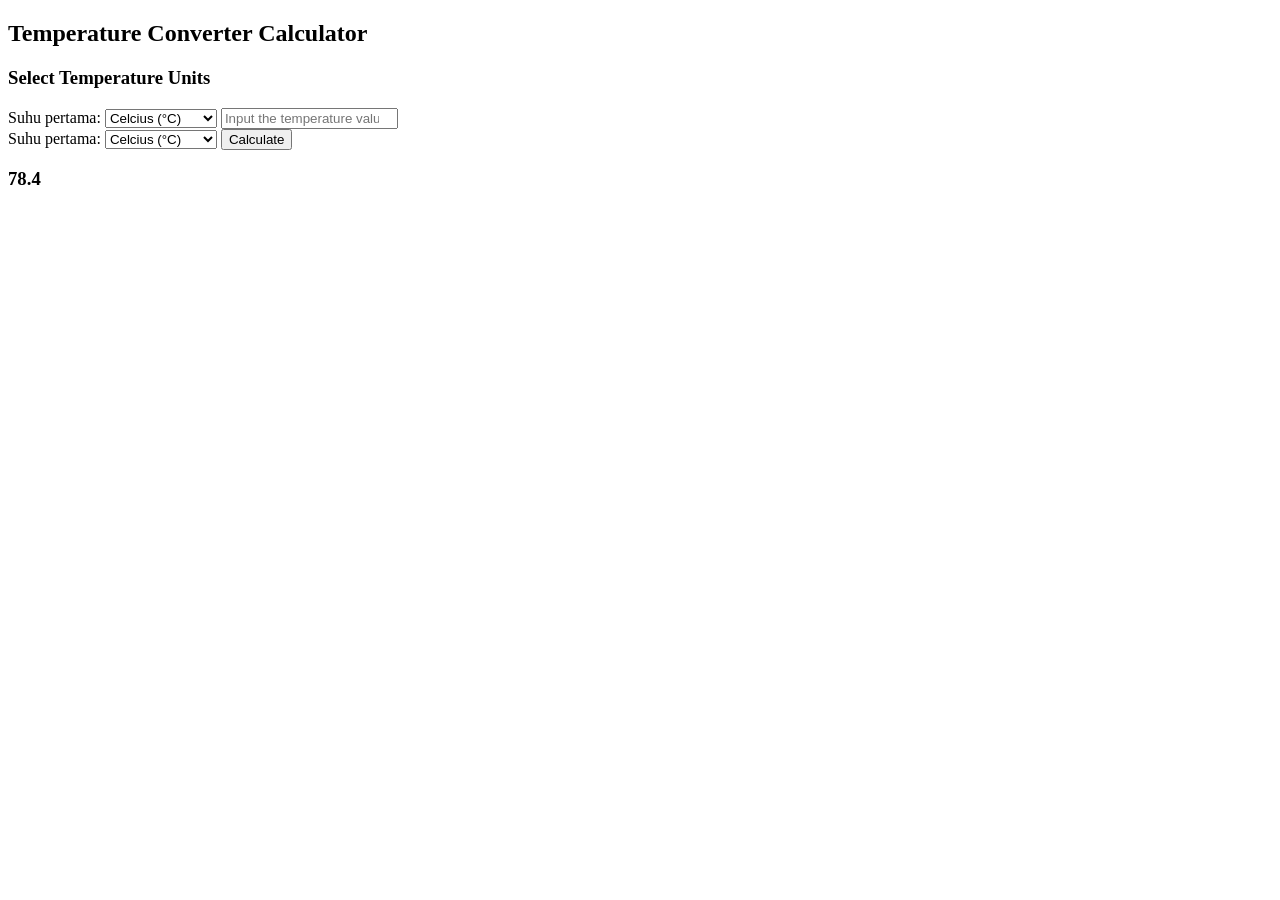
==== calculator2in1/tempCalc.html @ a9d8fb5f "Calculator2in1 basic structure - No JS yet" ====
<!DOCTYPE html>
<html lang="en">
<head>
    <meta charset="UTF-8">
    <meta name="viewport" content="width=device-width, initial-scale=1.0">
    <title>Temperature Calculator</title>
    <link rel="stylesheet" href="styles/tempCalc.css">
</head>
<body>
    <header class="title">
        <h2>Temperature Converter Calculator</h2>
    </header>

    <main>
        <section id="container-temp">
            <h3>Select Temperature Units</h3>
            <div id="tempLeft">
                <label for="left">Suhu pertama:</label>
                <select name="left" id="left">
                    <option value="celciusLeft">Celcius (°C)</option>
                    <option value="fahrenheitLeft">Fahrenheit (°F)</option>
                    <option value="kelvinsLeft">Kelvin (°K)</option>
                    <option value="reamurLeft">Reamur (°R)</option>
                </select>
                <input type="number" name="valueTemp" id="valueTemp" placeholder="Input the temperature value">
            </div>
            
            <div id="tempRight">
                <label for="left">Suhu pertama:</label>
                <select name="right" id="right">
                    <option value="celciusRight">Celcius (°C)</option>
                    <option value="fahrenheitRight">Fahrenheit (°F)</option>
                    <option value="kelvinsRight">Kelvin (°K)</option>
                    <option value="reamurRight">Reamur (°R)</option>
                </select>
                <button id="calculate">Calculate</button>
                <h3 id="result">78.4</h3>
            </div>
        </section>
    </main>

    <script src="scripts/tempCalc.js" defer></script>
</body>
</html>
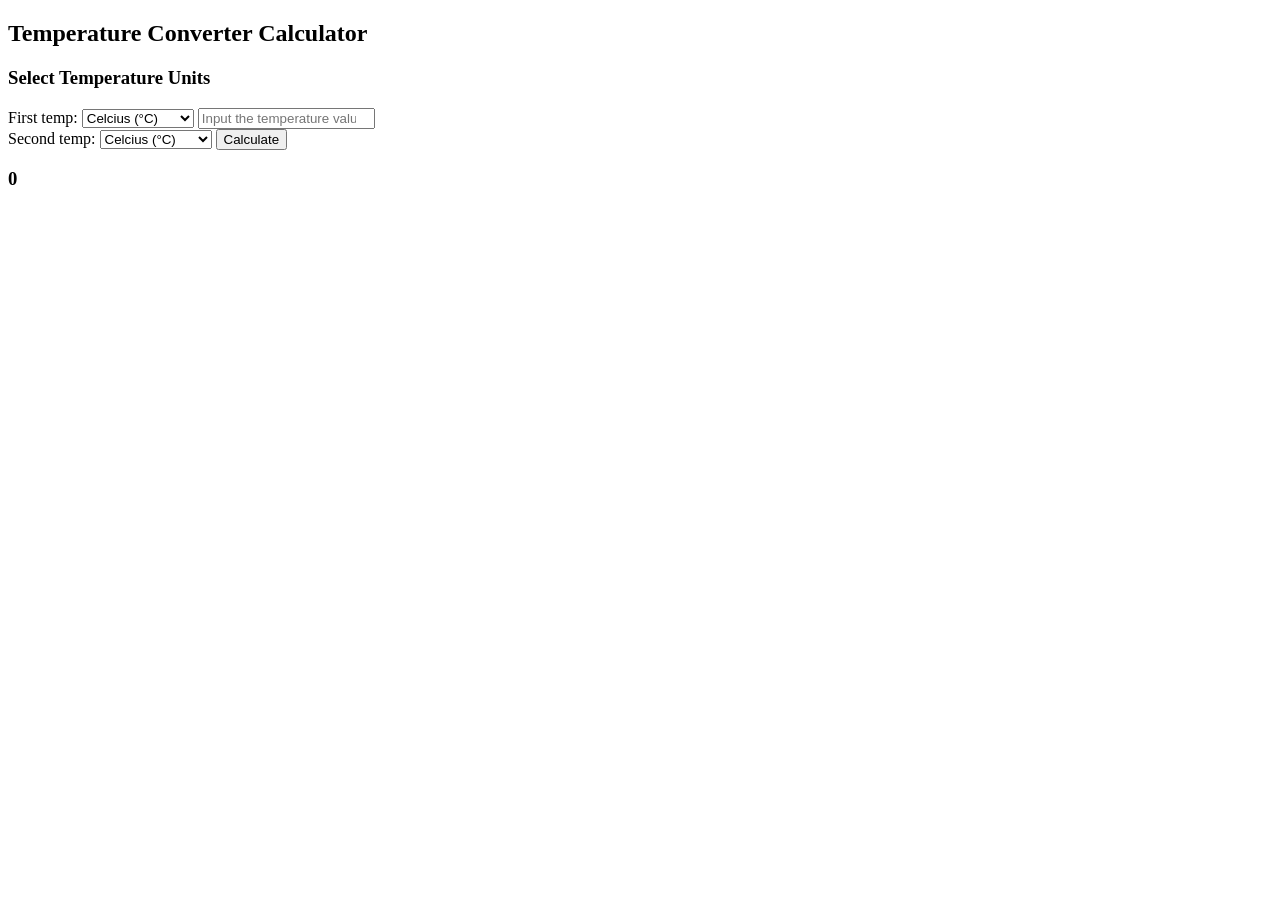
==== commit 210a38dd: "Convert Tempcalc (operation works) - no css yet" ====
--- a/calculator2in1/tempCalc.html
+++ b/calculator2in1/tempCalc.html
@@ -15,26 +15,26 @@
         <section id="container-temp">
             <h3>Select Temperature Units</h3>
             <div id="tempLeft">
-                <label for="left">Suhu pertama:</label>
+                <label for="left">First temp:</label>
                 <select name="left" id="left">
                     <option value="celciusLeft">Celcius (°C)</option>
                     <option value="fahrenheitLeft">Fahrenheit (°F)</option>
-                    <option value="kelvinsLeft">Kelvin (°K)</option>
+                    <option value="kelvinLeft">Kelvin (°K)</option>
                     <option value="reamurLeft">Reamur (°R)</option>
                 </select>
                 <input type="number" name="valueTemp" id="valueTemp" placeholder="Input the temperature value">
             </div>
             
             <div id="tempRight">
-                <label for="left">Suhu pertama:</label>
+                <label for="right">Second temp:</label>
                 <select name="right" id="right">
                     <option value="celciusRight">Celcius (°C)</option>
                     <option value="fahrenheitRight">Fahrenheit (°F)</option>
-                    <option value="kelvinsRight">Kelvin (°K)</option>
+                    <option value="kelvinRight">Kelvin (°K)</option>
                     <option value="reamurRight">Reamur (°R)</option>
                 </select>
                 <button id="calculate">Calculate</button>
-                <h3 id="result">78.4</h3>
+                <h3 id="result">0</h3>
             </div>
         </section>
     </main>
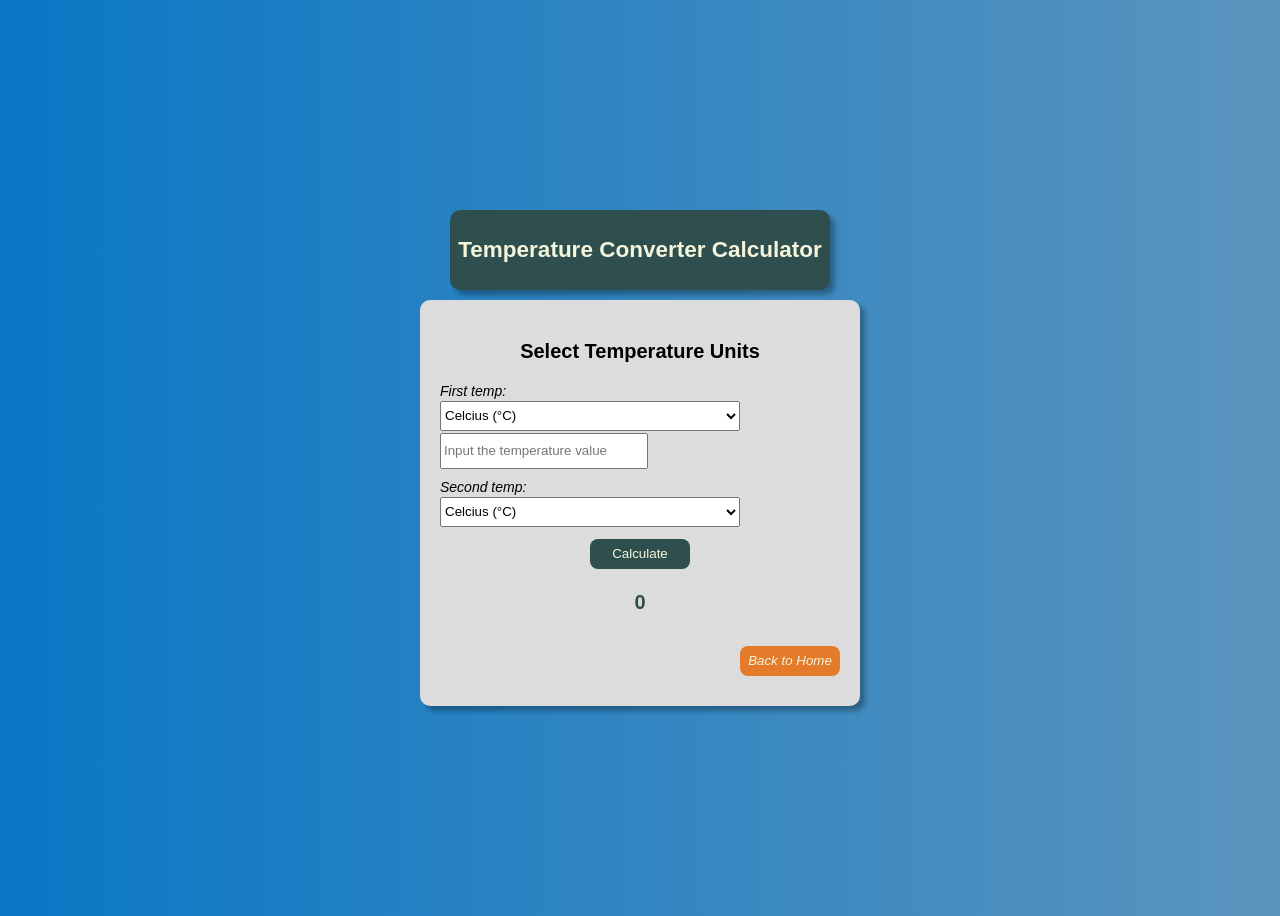
==== commit 9e1b1f8b: "Styling a tempCalc and add logic(Js) for basicCalc" ====
--- a/calculator2in1/tempCalc.html
+++ b/calculator2in1/tempCalc.html
@@ -14,27 +14,28 @@
     <main>
         <section id="container-temp">
             <h3>Select Temperature Units</h3>
-            <div id="tempLeft">
-                <label for="left">First temp:</label>
+            <div class="tempLeft">
+                <label class="titleLeft" for="left">First temp:</label>
                 <select name="left" id="left">
-                    <option value="celciusLeft">Celcius (°C)</option>
-                    <option value="fahrenheitLeft">Fahrenheit (°F)</option>
-                    <option value="kelvinLeft">Kelvin (°K)</option>
-                    <option value="reamurLeft">Reamur (°R)</option>
+                    <option value="C">Celcius (°C)</option>
+                    <option value="F">Fahrenheit (°F)</option>
+                    <option value="K">Kelvin (°K)</option>
+                    <option value="R">Reamur (°R)</option>
                 </select>
                 <input type="number" name="valueTemp" id="valueTemp" placeholder="Input the temperature value">
             </div>
             
-            <div id="tempRight">
-                <label for="right">Second temp:</label>
+            <div class="tempRight">
+                <label class="titleRight" for="right">Second temp:</label>
                 <select name="right" id="right">
-                    <option value="celciusRight">Celcius (°C)</option>
-                    <option value="fahrenheitRight">Fahrenheit (°F)</option>
-                    <option value="kelvinRight">Kelvin (°K)</option>
-                    <option value="reamurRight">Reamur (°R)</option>
+                    <option value="C">Celcius (°C)</option>
+                    <option value="F">Fahrenheit (°F)</option>
+                    <option value="K">Kelvin (°K)</option>
+                    <option value="R">Reamur (°R)</option>
                 </select>
                 <button id="calculate">Calculate</button>
                 <h3 id="result">0</h3>
+                <button id="landingButton" onclick="location.href='landing.html'">Back to Home</button>
             </div>
         </section>
     </main>
--- a/calculator2in1/styles/tempCalc.css
+++ b/calculator2in1/styles/tempCalc.css
@@ -0,0 +1,119 @@
+html{
+    font-size: 62.5%;
+    font-family: Arial, Helvetica, sans-serif;
+}
+
+body{
+    background-image: linear-gradient(to right,  rgb(9, 119, 197), rgb(91, 149, 190));
+    display: flex;
+    height: 100vh;
+    justify-content: center;
+    align-items: center;
+    flex-direction: column;
+}
+    .title{
+        font-size: 1.5rem;
+        color: beige;
+        background-color: darkslategray;
+        padding: 0.8rem;
+        align-items: center;
+        margin-bottom: 1rem;
+        border-radius: 1rem;
+        box-shadow: 5px 5px 5px rgba(0, 0, 0, 0.3);
+    }
+
+    #container-temp{
+        display: flex;
+        flex-direction: column;
+        background-color: gainsboro;
+        padding: 2rem;
+        border-radius: 1rem;
+        width: 40rem;
+        box-shadow: 5px 5px 5px rgba(0, 0, 0, 0.3);
+    }
+    #container-temp h3{
+        display: flex;
+        justify-self: center;
+        align-self: center;
+        font-size: 2rem;
+    }
+    #container-temp #result{
+        display: flex;
+        justify-self: center;
+        align-self: center;
+        font-family: Verdana, Geneva, Tahoma, sans-serif;
+        color: darkslategray;
+    }
+
+    #container-temp .tempLeft{
+        display: flex;
+        flex-direction: column;
+        justify-content: center;
+        gap: 2px;
+        margin-bottom: 10px;
+    }
+        .tempLeft .titleLeft{
+            font-size: 1.4rem;
+            font-style: italic;
+        }
+        .tempLeft #left{
+            cursor: pointer;
+            width: 30rem;
+            height: 3rem;
+        }
+        .tempLeft #valueTemp{
+            width: 20rem;
+            height: 3rem;
+        }
+
+    #container-temp .tempRight{
+    display: flex;
+    flex-direction: column;
+    justify-content: center;
+    gap: 2px;
+    margin-bottom: 10px;
+    }
+        .tempRight .titleRight{
+            font-size: 1.4rem;
+            font-style: italic;
+        }
+        .tempRight #right{
+            cursor: pointer;
+            width: 30rem;
+            height: 3rem;
+        }
+        #calculate{
+            cursor: pointer;
+            width: 10rem;
+            height: 3rem;
+            align-self: center;
+            margin-top: 1rem;
+            background-color: darkslategrey;
+            color: beige;
+            border-style: none;
+            border-radius: 8px;
+            transition: 0.2s ease;
+        }
+        #calculate:hover{
+            transform: scale(1.05);
+            box-shadow: 5px 5px 5px rgba(0, 0, 0, 0.3);
+            background-color: rgb(61, 162, 162);
+        }
+        #landingButton{
+            cursor: pointer;
+            width: 10rem;
+            height: 3rem;
+            font-style: italic;
+            align-self: self-end;
+            margin-top: 1rem;
+            background-color: rgb(228, 123, 42);
+            color: beige;
+            border-style: none;
+            border-radius: 8px;
+            transition: 0.2s ease;
+        }
+        #landingButton:hover{
+            transform: scale(1.05);
+            box-shadow: 5px 5px 5px rgba(0, 0, 0, 0.3);
+            background-color: rgb(61, 162, 162);
+        }
